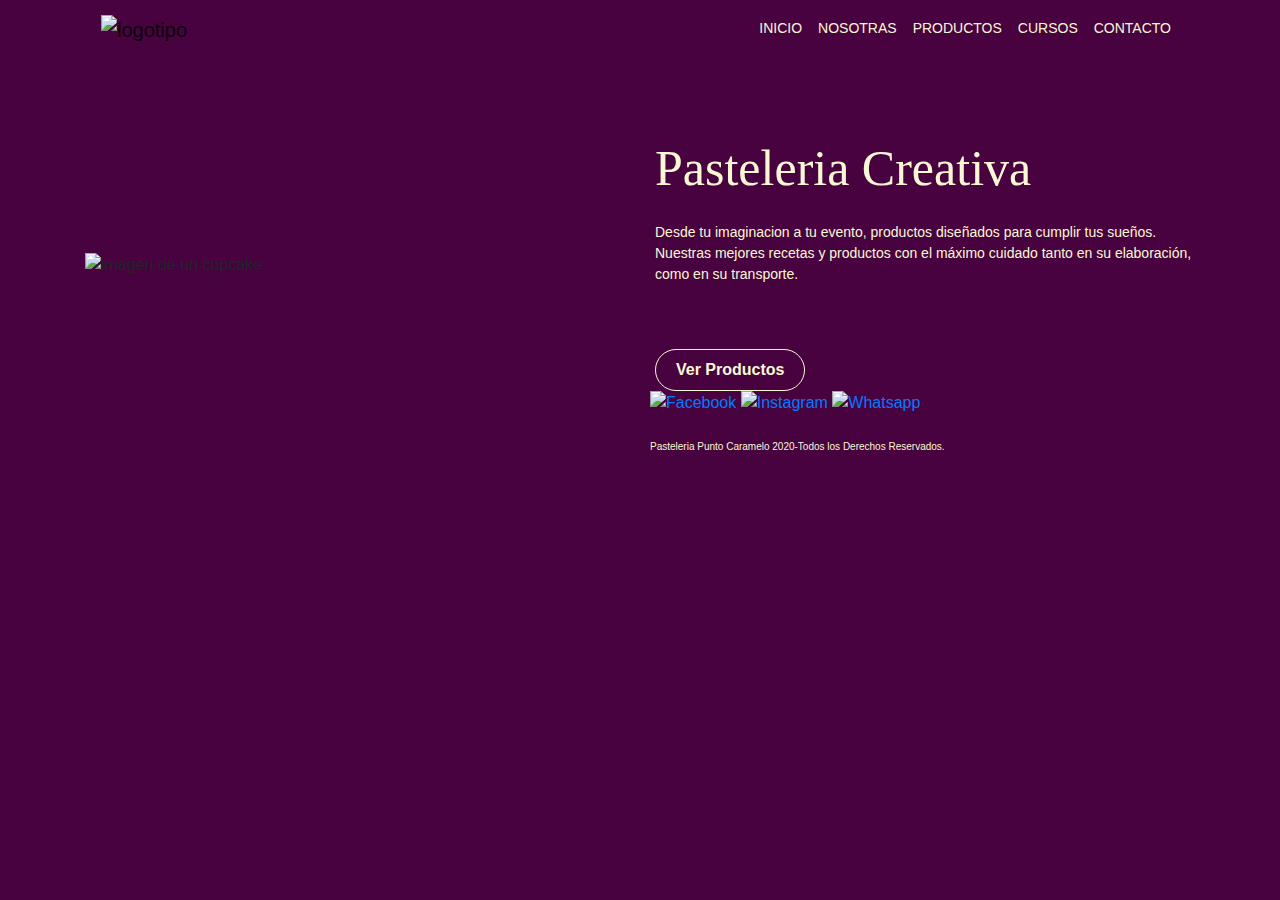
==== index.html @ e58b68ab "inicio de proyecto" ====
<!DOCTYPE html>
<html lang="en">
<head>
	<meta charset="UTF-8">
	<meta name="viewport" content="width=device-width, initial-scale=1.0">
	<meta http-equiv="X-UA-Compatible" content="ie-edge">
	<title>Punto Caramelo Pasteleria Creativa</title>
	<link rel="stylesheet" href="css/bootstrap.css">
	<link rel="stylesheet" href="css/styles.css">	 
</head>

<body>
	<header>

<!--Menu-->

		<div class="container">

			<nav class="navbar navbar-expand-lg navbar-light">
				<a class="navbar-brand" href="#">
				    <img src="imagenes/logotipo-02.png" alt="logotipo" width="130px">
				</a>

				<button class="navbar-toggler" type="button" data-toggle="collapse" data-target="#navbarsExample05" aria-controls="navbarNavDropdown" aria-expanded="false" aria-label="Toggle navigation">
    			<span class="navbar-toggler-icon"></span>
     			</button>	
				
				<div class="collapse navbar-collapse" id="navbarsExample05">
					<ul class="navbar-nav ml-auto">
						  <li class="nav-item active">
						    <a class="nav-link text-ligth" href="#">INICIO</a>
						  </li>
						  <li class="nav-item">
						    <a class="nav-link text-light" href="#">NOSOTRAS</a>
						  </li>
						  <li class="nav-item">
						    <a class="nav-link text-light" href="#">PRODUCTOS</a>
						  </li>
						  <li class="nav-item">
						    <a class="nav-link text-light" href="#">CURSOS</a>
						  </li>
						  <li class="nav-item">
						    <a class="nav-link text-light" href="#">CONTACTO</a>
						  </li>
					</ul>

				</div>
			</nav>
		</div>
	</header>

<!--Imagen-->
	<section class="main-container">
		<div class="container">
			<div class="row">
				<div class="col-lg-6 align-self-center">
					<img class="imagencupcake" src="imagenes/Cupcake-Home.png" alt="imagen de un cupcake" width="350px">
				</div>				
		
				<div class="col-lg-6 align-self-center">
					<h1 class="h1texthome mb-4">Pasteleria Creativa</h1>
					<p class="textamarillo mb-4">Desde tu imaginacion a tu evento, productos diseñados
					para cumplir tus sueños. Nuestras mejores recetas y productos con el máximo cuidado tanto en su elaboración, como en su transporte.</p>
					<a href="#" class="boton-home btn btn-primary">Ver Productos</a>
				</div>

			</div>
		</div>
	</section>	

<!--Footer-->
	
<footer>
	<div class="container mb-4">
		<div class="row">
			<div class="d-flex">
				<div class="iconos col-md-12">
					
					<a href="#"><img src="imagenes/icono-fb.png" alt="Facebook" width="30"></a>	
					<a href="#"><img src="imagenes/icono-instagram.png" alt="Instagram"width="30"></a>
					<a href="#"><img src="imagenes/icono-whatsapp.png" alt="Whatsapp" width="30px"></a>
					
				</div>			
			</div>			
		</div>		
	</div>

	<div class="container">
		<div class="row">
			<div class="d-flex">
				<div class="col-md-12">
					<p class="textfooter">Pasteleria Punto Caramelo 2020-Todos los Derechos Reservados.</p>
				</div>				
			</div>
		</div>
	</div>
</footer>

	

<script src="https://ajax.googleapis.com/ajax/libs/jquery/3.4.1/jquery.min.js"></script>
<script src="https://cdnjs.cloudflare.com/ajax/libs/popper.js/1.16.0/umd/popper.min.js"></script>
<script src="https://maxcdn.bootstrapcdn.com/bootstrap/4.4.1/js/bootstrap.min.js"></script>
</body>
</html>
---- css/styles.css ----
body {background-color: #47023f;}

/*Menu*/

.nav-link {font-family: 'Open Sans', sans-serif; font-size: 14px; color: #faf8d4 !important;}
.nav-link:hover {color: white !important;}-/

.navbar-light .navbar-toggler {
    color: rgba(0, 0, 0, 0.5) !important;
    border-color: #fff !important;
}
.navbar {margin-bottom:80px;}

.navbar-light .navbar-toggler-icon {
  background-image: url("data:image/svg+xml;charset=utf8,%3Csvg viewBox='0 0 32 32' xmlns='http://www.w3.org/2000/svg'%3E%3Cpath stroke='rgba(255,255,255, 0.5)' stroke-width='2' stroke-linecap='round' stroke-miterlimit='10' d='M4 8h24M4 16h24M4 24h24'/%3E%3C/svg%3E") !important;}

/*Titulo y Parrafo Home*/

.h1texthome { font-family:'Libre Baskerville', serif; font-size: 50px; color: #faf8d4;}

.textamarillo {font-family:'Open Sans', sans-serif; font-size: 14px; color: #faf8d4;}

/*Boton Home*/

.btn-primary {
	font-family: 'Open Sans', sans-serif; font-size: 16px;
	font-weight: bold;
	background-color: transparent;
	border: 1.5px solid; color: #faf8d4;
	border-radius: 30px;
	padding: 8px 20px;
	margin-top: 40px;
}

.btn-primary:hover {
	font-family: 'Open Sans', sans-serif; font-size: 16px;
	background-color: #faf8d4 ;
	border: 1.5px solid; color: #faf8d4;
	color:#47023f;
	border-radius: 30px;
	padding: 8px 20px;
}

/*Footer*/

.textfooter {font-family: 'Open Sans', sans-serif; font-size: 10px; color: #faf8d4;}
.textfooter {margin-left: 565px;}

.iconos {margin-left: 565px;}
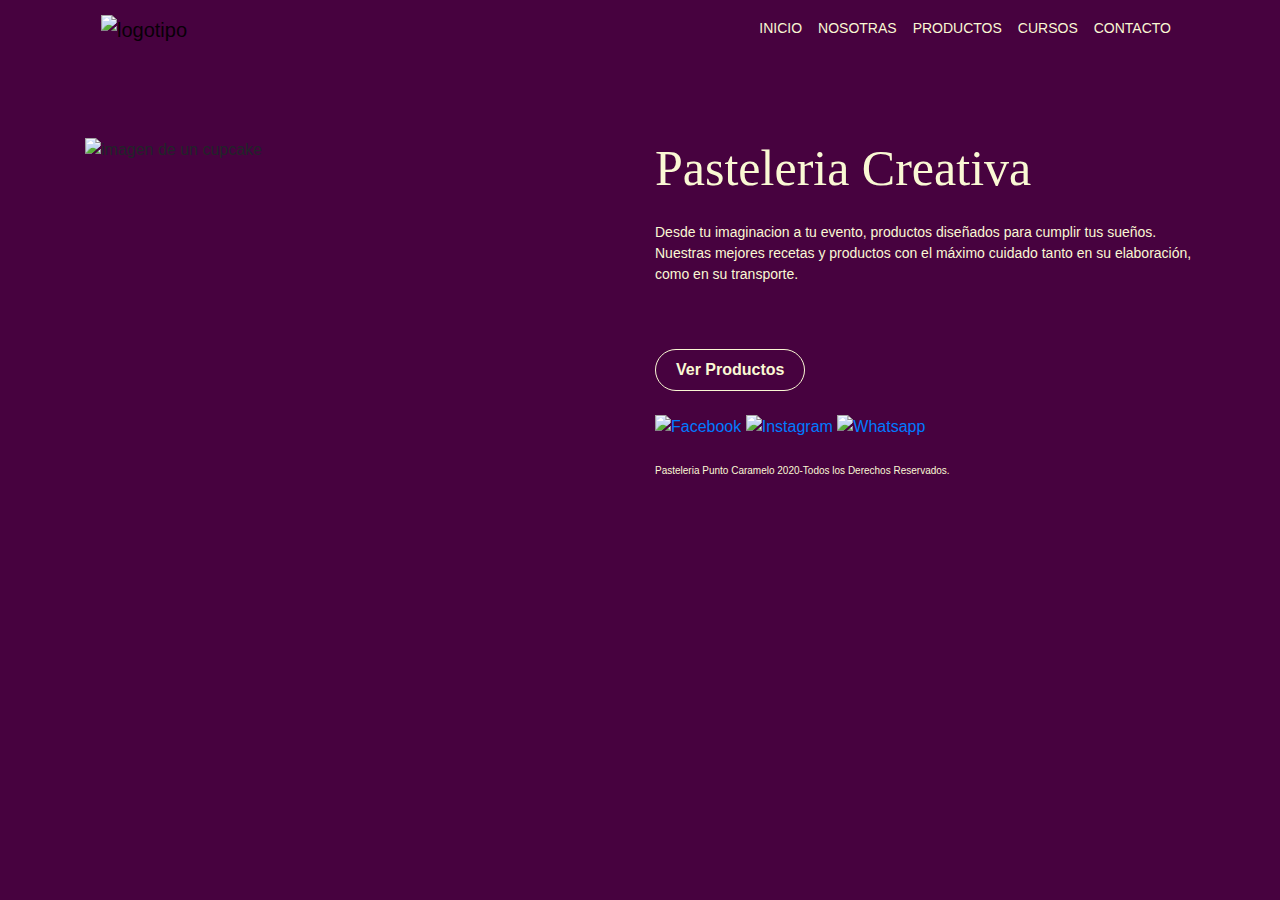
==== commit 9ac39026: "https://github.com/jess-dw/jess-dw.git" ====
--- a/index.html
+++ b/index.html
@@ -53,7 +53,7 @@
 	<section class="main-container">
 		<div class="container">
 			<div class="row">
-				<div class="col-lg-6 align-self-center">
+				<div class="col-lg-6">
 					<img class="imagencupcake" src="imagenes/Cupcake-Home.png" alt="imagen de un cupcake" width="350px">
 				</div>				
 		
@@ -71,29 +71,22 @@
 <!--Footer-->
 	
 <footer>
-	<div class="container mb-4">
-		<div class="row">
-			<div class="d-flex">
-				<div class="iconos col-md-12">
-					
+	<section class="main-container">
+		<div class="container">
+			<div class="row">
+				<div class="col-lg-6">
+			</div>				
+		
+				<div class="col-lg-6 mt-4">
 					<a href="#"><img src="imagenes/icono-fb.png" alt="Facebook" width="30"></a>	
 					<a href="#"><img src="imagenes/icono-instagram.png" alt="Instagram"width="30"></a>
 					<a href="#"><img src="imagenes/icono-whatsapp.png" alt="Whatsapp" width="30px"></a>
-					
-				</div>			
-			</div>			
-		</div>		
-	</div>
+					<p class="textfooter mt-4">Pasteleria Punto Caramelo 2020-Todos los Derechos Reservados.</p>
+				</div>
 
-	<div class="container">
-		<div class="row">
-			<div class="d-flex">
-				<div class="col-md-12">
-					<p class="textfooter">Pasteleria Punto Caramelo 2020-Todos los Derechos Reservados.</p>
-				</div>				
 			</div>
 		</div>
-	</div>
+	</section>		
 </footer>
 
 	
--- a/css/styles.css
+++ b/css/styles.css
@@ -1,4 +1,5 @@
 body {background-color: #47023f;}
+.body404 {background-color: #ffffff;}
 
 /*Menu*/
 
@@ -44,7 +45,34 @@
 /*Footer*/
 
 .textfooter {font-family: 'Open Sans', sans-serif; font-size: 10px; color: #faf8d4;}
-.textfooter {margin-left: 565px;}
 
-.iconos {margin-left: 565px;}
 
+/*404*/
+.margin-404 {
+	margin-top: 18%;
+}
+
+.text404 { font-family:'Libre Baskerville', serif; font-size: 90px; color: #47023f;}
+
+.p404 {font-family:'Open Sans', sans-serif; font-size: 14px; color: #47023f;}
+
+/*Boton 404*/
+
+.boton-404 {
+	font-family: 'Open Sans', sans-serif; font-size: 16px;
+	font-weight: bold;
+	background-color: transparent;
+	border: 1.5px solid; color: #47023f;
+	border-radius: 30px;
+	padding: 8px 20px;
+	margin-top: 40px;
+}
+
+.boton-404:hover {
+	font-family: 'Open Sans', sans-serif; font-size: 16px;
+	background-color: #47023f ;
+	border: 1.5px solid; color: #47023f;
+	color:#faf8d4;
+	border-radius: 30px;
+	padding: 8px 20px;
+}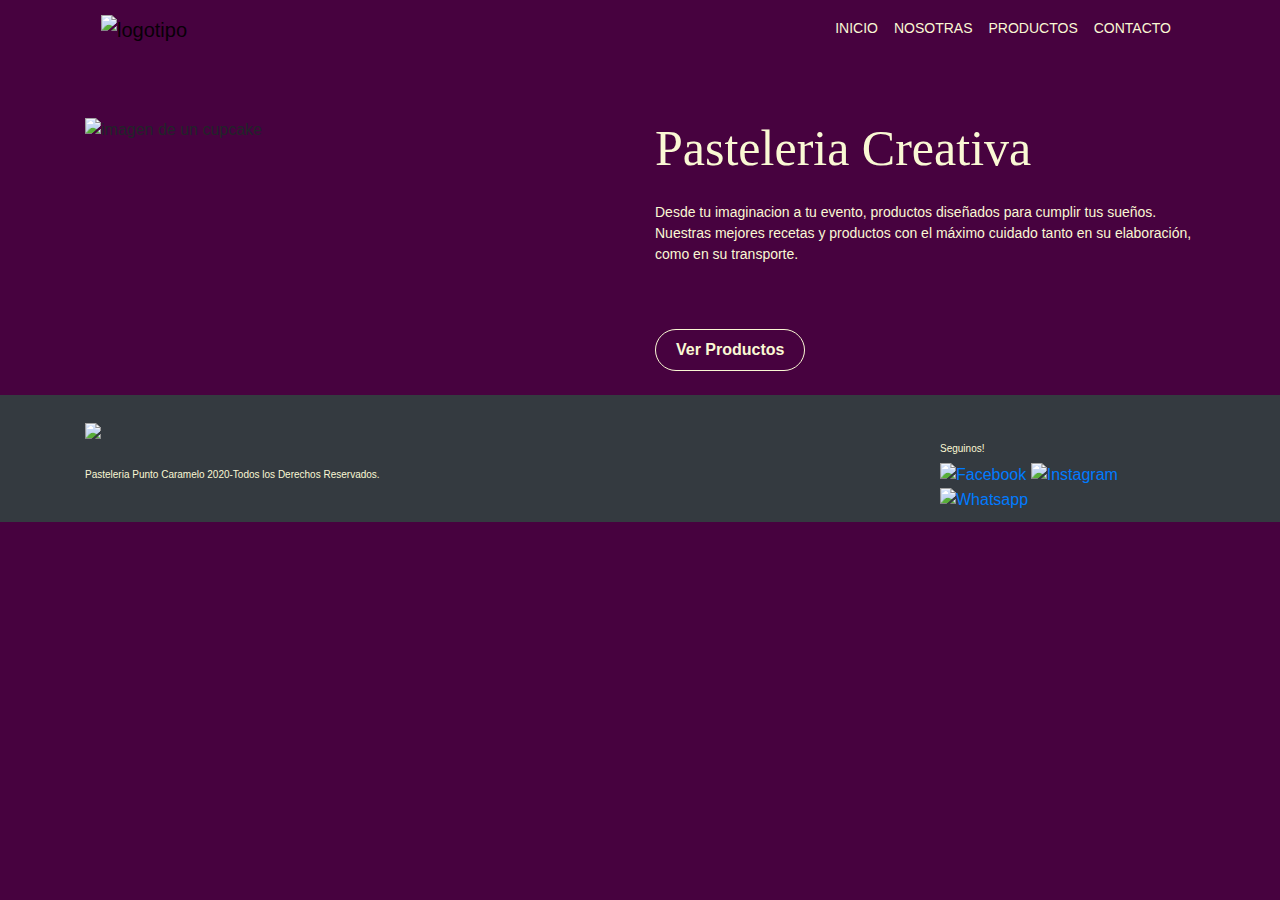
==== commit 4c58acf5: "Enlace de paginas y seccion contacto" ====
--- a/index.html
+++ b/index.html
@@ -31,16 +31,13 @@
 						    <a class="nav-link text-ligth" href="#">INICIO</a>
 						  </li>
 						  <li class="nav-item">
-						    <a class="nav-link text-light" href="#">NOSOTRAS</a>
+						    <a class="nav-link text-light" href="Nosotras.html">NOSOTRAS</a>
 						  </li>
 						  <li class="nav-item">
-						    <a class="nav-link text-light" href="#">PRODUCTOS</a>
-						  </li>
+						    <a class="nav-link text-light" href="Productos.html">PRODUCTOS</a>
+						  </li>						  
 						  <li class="nav-item">
-						    <a class="nav-link text-light" href="#">CURSOS</a>
-						  </li>
-						  <li class="nav-item">
-						    <a class="nav-link text-light" href="#">CONTACTO</a>
+						    <a class="nav-link text-light" href="Contacto.html">CONTACTO</a>
 						  </li>
 					</ul>
 
@@ -49,11 +46,12 @@
 		</div>
 	</header>
 
+
 <!--Imagen-->
 	<section class="main-container">
 		<div class="container">
-			<div class="row">
-				<div class="col-lg-6">
+			<div class="row margin">
+				<div class="col-lg-6 mb-2">
 					<img class="imagencupcake" src="imagenes/Cupcake-Home.png" alt="imagen de un cupcake" width="350px">
 				</div>				
 		
@@ -69,8 +67,34 @@
 	</section>	
 
 <!--Footer-->
+
+<footer>
+	<section class="main-container bg-dark mt-4">
+		<div class="container">
+			<div class="row">
+				<div class="col-lg-4 mt-4 mb-4">
+					<img src="imagenes/logotipo-02.png" width="100">
+					<p class="textfooter mt-4">Pasteleria Punto Caramelo 2020-Todos los Derechos Reservados.</p>
+				</div>	
+
+				<div class="col-lg-5">					
+					
+				</div>				
+		
+				<div class="col-lg-3 mt-5">
+					<h5 class="textfooter">Seguinos!</h5>
+					<a href="#"><img src="imagenes/icono-fb.png" alt="Facebook" width="30"></a>	
+					<a href="#"><img src="imagenes/icono-instagram.png" alt="Instagram"width="30"></a>
+					<a href="#"><img src="imagenes/icono-whatsapp.png" alt="Whatsapp" width="30px"></a>
+					
+				</div>
+
+			</div>
+		</div>
+	</section>		
+</footer>
 	
-<footer>
+<!--<footer>
 	<section class="main-container">
 		<div class="container">
 			<div class="row">
@@ -87,8 +111,7 @@
 			</div>
 		</div>
 	</section>		
-</footer>
-
+</footer>-->
 	
 
 <script src="https://ajax.googleapis.com/ajax/libs/jquery/3.4.1/jquery.min.js"></script>
--- a/css/styles.css
+++ b/css/styles.css
@@ -1,5 +1,6 @@
 body {background-color: #47023f;}
 .body404 {background-color: #ffffff;}
+
 
 /*Menu*/
 
@@ -10,16 +11,21 @@
     color: rgba(0, 0, 0, 0.5) !important;
     border-color: #fff !important;
 }
-.navbar {margin-bottom:80px;}
 
 .navbar-light .navbar-toggler-icon {
   background-image: url("data:image/svg+xml;charset=utf8,%3Csvg viewBox='0 0 32 32' xmlns='http://www.w3.org/2000/svg'%3E%3Cpath stroke='rgba(255,255,255, 0.5)' stroke-width='2' stroke-linecap='round' stroke-miterlimit='10' d='M4 8h24M4 16h24M4 24h24'/%3E%3C/svg%3E") !important;}
 
 /*Titulo y Parrafo Home*/
 
+.margin {
+	margin-top: 60px;
+}
+
 .h1texthome { font-family:'Libre Baskerville', serif; font-size: 50px; color: #faf8d4;}
 
 .textamarillo {font-family:'Open Sans', sans-serif; font-size: 14px; color: #faf8d4;}
+
+.titulo { font-family:'Libre Baskerville', serif; font-size: 30px; color: #faf8d4;}
 
 /*Boton Home*/
 
@@ -75,4 +81,52 @@
 	color:#faf8d4;
 	border-radius: 30px;
 	padding: 8px 20px;
+}
+
+
+
+/*Boton Cards*/
+
+.boton-card {
+	font-family: 'Open Sans', sans-serif; font-size: 16px;
+	font-weight: bold;
+	background-color: transparent;
+	border: 1.5px solid; color: #47023f;
+	border-radius: 30px;
+	padding: 8px 50px;	
+}
+
+.boton-card:hover {
+	font-family: 'Open Sans', sans-serif; font-size: 16px;
+	background-color: #47023f ;
+	border: 1.5px solid; color: #47023f;
+	color:#faf8d4;
+	border-radius: 30px;
+	padding: 8px 50px;
+}
+
+/*Boton slider*/
+
+.boton-slider {
+	font-family: 'Open Sans', sans-serif; font-size: 16px;
+	font-weight: bold;
+	background-color: #47023f;
+	color: white;	
+	border-radius: 30px;
+	padding: 8px 30px;	
+}
+
+.boton-slider:hover {
+	font-family: 'Open Sans', sans-serif; font-size: 16px;
+	background-color: #47023f;
+	border: 1.5px solid; color: #47023f;
+	color:#faf8d4;
+	border-radius: 30px;
+	padding: 8px 30px;
+}
+
+/*Mobile <520px*/
+
+@media (max-width: 520px) {
+
 }